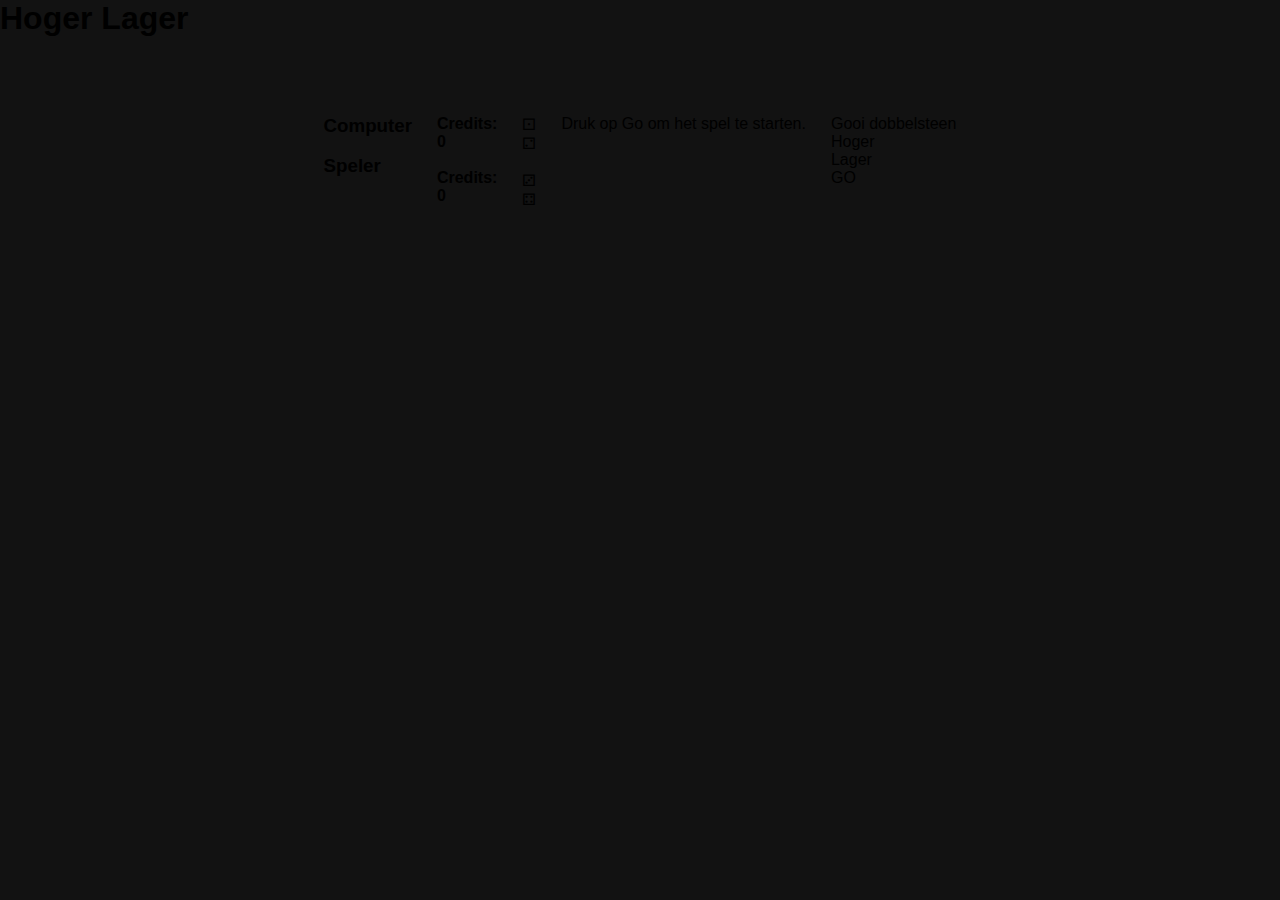
==== Hoger_en_Lager/index.html @ fd084a2e "up" ====
<!DOCTYPE html>
<html lang="en">

<head>
    <meta charset="UTF-8">
    <meta http-equiv="X-UA-Compatible" content="IE=edge">
    <meta name="viewport" content="width=device-width, initial-scale=1.0">
    <title>Hoger Lager</title>
    <link rel="stylesheet" href="/css/style.css">
    <link rel="stylesheet" href="https://fonts.googleapis.com/css?family=Tangerine">
</head>

<body>

    <div class="container">
        <header class="text-center">
            <h1>Hoger Lager</h1>
        </header>
        <main>
            <div class="headings">
                <div>&nbsp;</div>
                <div class="text-center">
                    <h3>Computer</h3>
                </div>
                <div>&nbsp;</div>
                <div class="text-center">
                    <h3>Speler</h3>
                </div>
                <div>&nbsp;</div>
            </div>
            <div class="credits">
                <div>&nbsp;</div>
                <div class="text-center">
                    <h4>Credits: <span class="computer-credits">0</span></h4>
                </div>
                <div>&nbsp;</div>
                <div class="text-center">
                    <h4>Credits: <span class="player-credits">0</span></h4>
                </div>
                <div>&nbsp;</div>
            </div>
            <div class="dices">
                <div>&nbsp;</div>
                <div class="dices-computer-player">
                    <div class="dice text-center computer-dice-one">&#9856;</div>
                    <div class="dice text-center computer-dice-two">&#9857;</div>
                </div>
                <div>&nbsp;</div>
                <div class="dices-player">
                    <div class="dice text-center player-dice-one">&#9858;</div>
                    <div class="dice text-center player-dice-two">&#9859;</div>
                </div>
                <div>&nbsp;</div>
            </div>
            <div class="message text-center">
                <div>&nbsp;</div>
                <div class="message-box">
                    <p>Druk op Go om het spel te starten.</p>
                </div>
                <div>&nbsp;</div>
            </div>
            <div class="controls">
                <div>&nbsp;</div>
                <div class="text-center player-dice-button-container">
                    <button class="dice-button">
                        Gooi dobbelsteen
                    </button>
                </div>
                <div class="text-center higher-button-container">
                    <button class="higher-button">
                        Hoger
                    </button>
                </div>
                <div class="text-center lower-button-container">
                    <button class="lower-button">
                        Lager
                    </button>
                </div>
                <div class="text-center go-button-container">
                    <button class="go-button">
                        GO
                    </button>
                </div>
                <div>&nbsp;</div>
            </div>
        </main>
    </div>


    <script src="/js/main.js"></script>
</body>

</html>
---- css/style.css ----
/*-----------------------------------*\
  #style.css
\*-----------------------------------*/

/*-----------------------------------*\
  #CUSTOM PROPERTY
\*-----------------------------------*/

:root {

  /**
   * colors
   */

  /* gradient */

  --bg-gradient-onyx: linear-gradient(
    to bottom right, 
    hsl(240, 1%, 25%) 3%, 
    hsl(0, 0%, 19%) 97%
  );
  --bg-gradient-jet: linear-gradient(
    to bottom right, 
    hsla(240, 1%, 18%, 0.251) 0%, 
    hsla(240, 2%, 11%, 0) 100%
  ), hsl(240, 2%, 13%);
  --bg-gradient-yellow-1: linear-gradient(
    to bottom right, 
    hsl(45, 100%, 71%) 0%, 
    hsla(36, 100%, 69%, 0) 50%
  );
  --bg-gradient-yellow-2: linear-gradient(
    135deg, 
    hsla(45, 100%, 71%, 0.251) 0%, 
    hsla(35, 100%, 68%, 0) 59.86%
  ), hsl(240, 2%, 13%);
  --border-gradient-onyx: linear-gradient(
    to bottom right, 
    hsl(0, 0%, 25%) 0%, 
    hsla(0, 0%, 25%, 0) 50%
  );
  --text-gradient-yellow: linear-gradient(
    to right, 
    hsl(45, 100%, 72%), 
    hsl(35, 100%, 68%)
  );

  /* solid */

  --jet: hsl(0, 0%, 22%);
  --onyx: hsl(240, 1%, 17%);
  --eerie-black-1: hsl(240, 2%, 13%);
  --eerie-black-2: hsl(240, 2%, 12%);
  --smoky-black: hsl(0, 0%, 7%);
  --white-1: hsl(0, 0%, 100%);
  --white-2: hsl(0, 0%, 98%);
  --orange-yellow-crayola: hsl(45, 100%, 72%);
  --vegas-gold: hsl(45, 54%, 58%);
  --light-gray: hsl(0, 0%, 84%);
  --light-gray-70: hsla(0, 0%, 84%, 0.7);
  --bittersweet-shimmer: hsl(0, 43%, 51%);

  /**
   * typography
   */

  /* font-family */
  --ff-poppins: 'Poppins', sans-serif;

  /* font-size */
  --fs-1: 24px;
  --fs-2: 18px;
  --fs-3: 17px;
  --fs-4: 16px;
  --fs-5: 15px;
  --fs-6: 14px;
  --fs-7: 13px;
  --fs-8: 11px;

  /* font-weight */
  --fw-300: 300;
  --fw-400: 400;
  --fw-500: 500;
  --fw-600: 600;

  /**
   * shadow
   */
  
  --shadow-1: -4px 8px 24px hsla(0, 0%, 0%, 0.25);
  --shadow-2: 0 16px 30px hsla(0, 0%, 0%, 0.25);
  --shadow-3: 0 16px 40px hsla(0, 0%, 0%, 0.25);
  --shadow-4: 0 25px 50px hsla(0, 0%, 0%, 0.15);
  --shadow-5: 0 24px 80px hsla(0, 0%, 0%, 0.25);

  /**
   * transition
   */

  --transition-1: 0.25s ease;
  --transition-2: 0.5s ease-in-out;

}





/*-----------------------------------*\
  #RESET
\*-----------------------------------*/

*, *::before, *::after {
  margin: 0;
  padding: 0;
  box-sizing: border-box;
}

a { text-decoration: none; }

li { list-style: none; }

img, ion-icon, a, button, time, span { display: block; }

button {
  font: inherit;
  background: none;
  border: none;
  text-align: left;
  cursor: pointer;
}

input, textarea {
  display: block;
  width: 100%;
  background: none;
  font: inherit;
}

::selection {
  background: var(--orange-yellow-crayola);
  color: var(--smoky-black);
}

:focus { outline-color: var(--orange-yellow-crayola); }

html { font-family: var(--ff-poppins); }

body { background: var(--smoky-black); }





/*-----------------------------------*\
  #REUSED STYLE
\*-----------------------------------*/

.sidebar,
article {
  background: var(--eerie-black-2);
  border: 1px solid var(--jet);
  border-radius: 20px;
  padding: 15px;
  box-shadow: var(--shadow-1);
  z-index: 1;
}

.separator {
  width: 100%;
  height: 1px;
  background: var(--jet);
  margin: 16px 0;
}

.icon-box {
  position: relative;
  background: var(--border-gradient-onyx);
  width: 30px;
  height: 30px;
  border-radius: 8px;
  display: flex;
  justify-content: center;
  align-items: center;
  font-size: 16px;
  color: var(--orange-yellow-crayola);
  box-shadow: var(--shadow-1);
  z-index: 1;
}

.icon-box::before {
  content: "";
  position: absolute;
  inset: 1px;
  background: var(--eerie-black-1);
  border-radius: inherit;
  z-index: -1;
}

.icon-box ion-icon { --ionicon-stroke-width: 35px; }

article { display: none; }

article.active {
  display: block;
  animation: fade 0.5s ease backwards;
}

@keyframes fade {
  0% { opacity: 0; }
  100% { opacity: 1; }
}

.h2,
.h3,
.h4,
.h5 {
  color: var(--white-2);
  text-transform: capitalize;
}

.h2 { font-size: var(--fs-1); }

.h3 { font-size: var(--fs-2); }

.h4 { font-size: var(--fs-4); }

.h5 {
  font-size: var(--fs-7);
  font-weight: var(--fw-500);
}

.article-title {
  position: relative;
  padding-bottom: 7px;
}

.article-title::after {
  content: "";
  position: absolute;
  bottom: 0;
  left: 0;
  width: 30px;
  height: 3px;
  background: var(--text-gradient-yellow);
  border-radius: 3px;
}

.has-scrollbar::-webkit-scrollbar {
  width: 5px; /* for vertical scrollbar */
  height: 5px; /* for horizontal scrollbar */
}

.has-scrollbar::-webkit-scrollbar-track {
  background: var(--onyx);
  border-radius: 5px;
}

.has-scrollbar::-webkit-scrollbar-thumb {
  background: var(--orange-yellow-crayola);
  border-radius: 5px;
}

.has-scrollbar::-webkit-scrollbar-button { width: 20px; }

.content-card {
  position: relative;
  background: var(--border-gradient-onyx);
  padding: 15px;
  padding-top: 45px;
  border-radius: 14px;
  box-shadow: var(--shadow-2);
  cursor: pointer;
  z-index: 1;
}

.content-card::before {
  content: "";
  position: absolute;
  inset: 1px;
  background: var(--bg-gradient-jet);
  border-radius: inherit;
  z-index: -1;
}





/*-----------------------------------*\
  #MAIN
\*-----------------------------------*/

main {
  margin: 15px 12px;
  margin-bottom: 75px;
  min-width: 259px;
}





/*-----------------------------------*\
  #SIDEBAR
\*-----------------------------------*/

.sidebar {
  margin-bottom: 15px;
  max-height: 112px;
  overflow: hidden;
  transition: var(--transition-2);
}

.sidebar.active { max-height: 405px; }

.sidebar-info {
  position: relative;
  display: flex;
  justify-content: flex-start;
  align-items: center;
  gap: 15px;
}

.avatar-box {
  background: var(--bg-gradient-onyx);
  border-radius: 20px;
}

.info-content .name {
  color: var(--white-2);
  font-size: var(--fs-3);
  font-weight: var(--fw-500);
  letter-spacing: -0.25px;
  margin-bottom: 10px;
}

.info-content .title {
  color: var(--white-1);
  background: var(--onyx);
  font-size: var(--fs-8);
  font-weight: var(--fw-300);
  width: max-content;
  padding: 3px 12px;
  border-radius: 8px;
}

.info_more-btn {
  position: absolute;
  top: -15px;
  right: -15px;
  border-radius: 0 15px;
  font-size: 13px;
  color: var(--orange-yellow-crayola);
  background: var(--border-gradient-onyx);
  padding: 10px;
  box-shadow: var(--shadow-2);
  transition: var(--transition-1);
  z-index: 1;
}

.info_more-btn::before {
  content: "";
  position: absolute;
  inset: 1px;
  border-radius: inherit;
  background: var(--bg-gradient-jet);
  transition: var(--transition-1);
  z-index: -1;
}

.info_more-btn:hover,
.info_more-btn:focus { background: var(--bg-gradient-yellow-1); }

.info_more-btn:hover::before,
.info_more-btn:focus::before { background: var(--bg-gradient-yellow-2); }

.info_more-btn span { display: none; }

.sidebar-info_more {
  opacity: 0;
  visibility: hidden;
  transition: var(--transition-2);
}

.sidebar.active .sidebar-info_more {
  opacity: 1;
  visibility: visible;
}

.contacts-list {
  display: grid;
  grid-template-columns: 1fr;
  gap: 16px;
}

.contact-item {
  min-width: 100%;
  display: flex;
  align-items: center;
  gap: 16px;
}

.contact-info {
  max-width: calc(100% - 46px);
  width: calc(100% - 46px);
}

.contact-title {
  color: var(--light-gray-70);
  font-size: var(--fs-8);
  text-transform: uppercase;
  margin-bottom: 2px;
}

.contact-info :is(.contact-link, time, address) {
  color: var(--white-2);
  font-size: var(--fs-7);
}

.contact-info address { font-style: normal; }

.social-list {
  display: flex;
  justify-content: flex-start;
  align-items: center;
  gap: 15px;
  padding-bottom: 4px;
  padding-left: 7px;
}

.social-item .social-link {
  color: var(--light-gray-70);
  font-size: 18px;
}


.social-item .social-link:hover { color: var(--light-gray); }





/*-----------------------------------*\
  #NAVBAR
\*-----------------------------------*/

.navbar {
  position: fixed;
  bottom: 0;
  left: 0;
  width: 100%;
  background: hsla(240, 1%, 17%, 0.75);
  backdrop-filter: blur(10px);
  border: 1px solid var(--jet);
  border-radius: 12px 12px 0 0;
  box-shadow: var(--shadow-2);
  z-index: 5;
}

.navbar-list {
  display: flex;
  flex-wrap: wrap;
  justify-content: center;
  align-items: center;
  padding: 0 10px;
}

.navbar-link {
  color: var(--light-gray);
  font-size: var(--fs-8);
  padding: 20px 7px;
  transition: color var(--transition-1);
}

.navbar-link:hover,
.navbar-link:focus { color: var(--light-gray-70); }

.navbar-link.active { color: var(--orange-yellow-crayola); }





/*-----------------------------------*\
  #ABOUT
\*-----------------------------------*/

.about .article-title { margin-bottom: 15px; }

.about-text {
  color: var(--light-gray);
  font-size: var(--fs-6);
  font-weight: var(--fw-300);
  line-height: 1.6;
}

.about-text p { margin-bottom: 15px; }



/**
 * #service 
 */

.service { margin-bottom: 35px; }

.service-title { margin-bottom: 20px; }

.service-list {
  display: grid;
  grid-template-columns: 1fr;
  gap: 20px;
}

.service-item {
  position: relative;
  background: var(--border-gradient-onyx);
  padding: 20px;
  border-radius: 14px;
  box-shadow: var(--shadow-2);
  z-index: 1;
}

.service-item::before {
  content: "";
  position: absolute;
  inset: 1px;
  background: var(--bg-gradient-jet);
  border-radius: inherit;
  z-index: -1;
}

.service-icon-box { margin-bottom: 10px; }

.service-icon-box img { margin: auto; }

.service-content-box { text-align: center; }

.service-item-title { margin-bottom: 7px; }

.service-item-text {
  color: var(--light-gray);
  font-size: var(--fs-6);
  font-weight: var(--fw-3);
  line-height: 1.6;
}


/**
 * #testimonials 
 */

.testimonials { margin-bottom: 30px; }

.testimonials-title { margin-bottom: 20px; }

.testimonials-list {
  display: flex;
  justify-content: flex-start;
  align-items: flex-start;
  gap: 15px;
  margin: 0 -15px;
  padding: 25px 15px;
  padding-bottom: 35px;
  overflow-x: auto;
  scroll-behavior: smooth;
  overscroll-behavior-inline: contain;
  scroll-snap-type: inline mandatory;
}

.testimonials-item {
  min-width: 100%;
  scroll-snap-align: center;
}

.testimonials-avatar-box {
  position: absolute;
  top: 0;
  left: 0;
  transform: translate(15px, -25px);
  background: var(--bg-gradient-onyx);
  border-radius: 14px;
  box-shadow: var(--shadow-1);
}

.testimonials-item-title { margin-bottom: 7px; }

.testimonials-text {
  color: var(--light-gray);
  font-size: var(--fs-6);
  font-weight: var(--fw-300);
  line-height: 1.6;
  display: -webkit-box;
  line-clamp: 4;
  -webkit-line-clamp: 4;
  -webkit-box-orient: vertical;
  overflow: hidden;
}


/**
 * #testimonials-modal
 */

.modal-container {
  position: fixed;
  top: 0;
  left: 0;
  width: 100%;
  height: 100%;
  display: flex;
  justify-content: center;
  align-items: center;
  overflow-y: auto;
  overscroll-behavior: contain;
  z-index: 20;
  pointer-events: none;
  visibility: hidden;
}

.modal-container::-webkit-scrollbar { display: none; }

.modal-container.active {
  pointer-events: all;
  visibility: visible;
}

.overlay {
  position: fixed;
  top: 0;
  left: 0;
  width: 100%;
  height: 100vh;
  background: hsl(0, 0%, 5%);
  opacity: 0;
  visibility: hidden;
  pointer-events: none;
  z-index: 1;
  transition: var(--transition-1);
}

.overlay.active {
  opacity: 0.8;
  visibility: visible;
  pointer-events: all;
}

.testimonials-modal {
  background: var(--eerie-black-2);
  position: relative;
  padding: 15px;
  margin: 15px 12px;
  border: 1px solid var(--jet);
  border-radius: 14px;
  box-shadow: var(--shadow-5);
  transform: scale(1.2);
  opacity: 0;
  transition: var(--transition-1);
  z-index: 2;
}

.modal-container.active .testimonials-modal {
  transform: scale(1);
  opacity: 1;
}

.modal-close-btn {
  position: absolute;
  top: 15px;
  right: 15px;
  background: var(--onyx);
  border-radius: 8px;
  width: 32px;
  height: 32px;
  display: flex;
  justify-content: center;
  align-items: center;
  color: var(--white-2);
  font-size: 18px;
  opacity: 0.7;
}

.modal-close-btn:hover,
.modal-close-btn:focus { opacity: 1; }

.modal-close-btn ion-icon { --ionicon-stroke-width: 50px; }

.modal-avatar-box {
  background: var(--bg-gradient-onyx);
  width: max-content;
  border-radius: 14px;
  margin-bottom: 15px;
  box-shadow: var(--shadow-2);
}

.modal-img-wrapper > img { display: none; }

.modal-title { margin-bottom: 4px; }

.modal-content time {
  font-size: var(--fs-6);
  color: var(--light-gray-70);
  font-weight: var(--fw-300);
  margin-bottom: 10px;
}

.modal-content p {
  color: var(--light-gray);
  font-size: var(--fs-6);
  font-weight: var(--fw-300);
  line-height: 1.6;
}


/**
 * #clients 
 */

.clients { margin-bottom: 15px; }

.clients-list {
  display: flex;
  justify-content: flex-start;
  align-items: flex-start;
  gap: 15px;
  margin: 0 -15px;
  padding: 25px;
  padding-bottom: 25px;
  overflow-x: auto;
  scroll-behavior: smooth;
  overscroll-behavior-inline: contain;
  scroll-snap-type: inline mandatory;
  scroll-padding-inline: 25px;
}

.clients-item {
  min-width: 50%;
  scroll-snap-align: start;
}

.clients-item img {
  width: 100%;
  filter: grayscale(1);
  transition: var(--transition-1);
}

.clients-item img:hover { filter: grayscale(0); }





/*-----------------------------------*\
  #RESUME
\*-----------------------------------*/

.article-title { margin-bottom: 30px; }


/**
 * education and experience 
 */

.timeline { margin-bottom: 30px; }

.timeline .title-wrapper {
  display: flex;
  align-items: center;
  gap: 15px;
  margin-bottom: 25px;
}

.timeline-list {
  font-size: var(--fs-6);
  margin-left: 45px;
}

.timeline-item { position: relative; }

.timeline-item:not(:last-child) { margin-bottom: 20px; }

.timeline-item-title {
  font-size: var(--fs-6);
  line-height: 1.3;
  margin-bottom: 7px;
}

.timeline-list span {
  color: var(--vegas-gold);
  font-weight: var(--fw-400);
  line-height: 1.6;
}

.timeline-item:not(:last-child)::before {
  content: "";
  position: absolute;
  top: -25px;
  left: -30px;
  width: 1px;
  height: calc(100% + 50px);
  background: var(--jet);
}

.timeline-item::after {
  content: "";
  position: absolute;
  top: 5px;
  left: -33px;
  height: 6px;
  width: 6px;
  background: var(--text-gradient-yellow);
  border-radius: 50%;
  box-shadow: 0 0 0 4px var(--jet);
}

.timeline-text {
  color: var(--light-gray);
  font-weight: var(--fw-300);
  line-height: 1.6;
}


/**
 * skills 
 */

.skills-title { margin-bottom: 20px; }

.skills-list { padding: 20px; }


.skills-item:not(:last-child) { margin-bottom: 15px; }

.skill .title-wrapper {
  display: flex;
  align-items: center;
  gap: 5px;
  margin-bottom: 8px;
}

.skill .title-wrapper data {
  color: var(--light-gray);
  font-size: var(--fs-7);
  font-weight: var(--fw-300);
}

.skill-progress-bg {
  background: var(--jet);
  width: 100%;
  height: 8px;
  border-radius: 10px;
}

.skill-progress-fill {
  background: var(--text-gradient-yellow);
  height: 100%;
  border-radius: inherit;
}





/*-----------------------------------*\
  #PORTFOLIO
\*-----------------------------------*/

.filter-list { display: none; }

.filter-select-box {
  position: relative;
  margin-bottom: 25px;
}

.filter-select {
  background: var(--eerie-black-2);
  color: var(--light-gray);
  display: flex;
  justify-content: space-between;
  align-items: center;
  width: 100%;
  padding: 12px 16px;
  border: 1px solid var(--jet);
  border-radius: 14px;
  font-size: var(--fs-6);
  font-weight: var(--fw-300);
}

.filter-select.active .select-icon { transform: rotate(0.5turn); }

.select-list {
  background: var(--eerie-black-2);
  position: absolute;
  top: calc(100% + 6px);
  width: 100%;
  padding: 6px;
  border: 1px solid var(--jet);
  border-radius: 14px;
  z-index: 2;
  opacity: 0;
  visibility: hidden;
  pointer-events: none;
  transition: 0.15s ease-in-out;
}

.filter-select.active + .select-list {
  opacity: 1;
  visibility: visible;
  pointer-events: all;
}

.select-item button {
  background: var(--eerie-black-2);
  color: var(--light-gray);
  font-size: var(--fs-6);
  font-weight: var(--fw-300);
  text-transform: capitalize;
  width: 100%;
  padding: 8px 10px;
  border-radius: 8px;
}

.select-item button:hover { --eerie-black-2: hsl(240, 2%, 20%); }

.project-list {
  display: grid;
  grid-template-columns: 1fr;
  gap: 30px;
  margin-bottom: 10px;
}

.project-item { display: none; }

.project-item.active {
  display: block;
  animation: scaleUp 0.25s ease forwards;
}

@keyframes scaleUp {
  0% { transform: scale(0.5); }
  100% { transform: scale(1); }
}

.project-item > a { width: 100%; }

.project-img {
  position: relative;
  width: 100%;
  height: 200px;
  border-radius: 16px;
  overflow: hidden;
  margin-bottom: 15px;
}

.project-img::before {
  content: "";
  position: absolute;
  top: 0;
  left: 0;
  width: 100%;
  height: 100%;
  background: transparent;
  z-index: 1;
  transition: var(--transition-1);
}

.project-item > a:hover .project-img::before { background: hsla(0, 0%, 0%, 0.5); }

.project-item-icon-box {
  --scale: 0.8;

  background: var(--jet);
  color: var(--orange-yellow-crayola);
  position: absolute;
  top: 50%;
  left: 50%;
  transform: translate(-50%, -50%) scale(var(--scale));
  font-size: 20px;
  padding: 18px;
  border-radius: 12px;
  opacity: 0;
  z-index: 1;
  transition: var(--transition-1);
}

.project-item > a:hover .project-item-icon-box {
  --scale: 1;
  opacity: 1;
}

.project-item-icon-box ion-icon { --ionicon-stroke-width: 50px; }

.project-img img {
  width: 100%;
  height: 100%;
  object-fit: cover;
  transition: var(--transition-1);
}

.project-item > a:hover img { transform: scale(1.1); }

.project-title,
.project-category { margin-left: 10px; }

.project-title {
  color: var(--white-2);
  font-size: var(--fs-5);
  font-weight: var(--fw-400);
  text-transform: capitalize;
  line-height: 1.3;
}

.project-category {
  color: var(--light-gray-70);
  font-size: var(--fs-6);
  font-weight: var(--fw-300);
}





/*-----------------------------------*\
  #BLOG
\*-----------------------------------*/

.blog-posts { margin-bottom: 10px; }

.blog-posts-list {
  display: grid;
  grid-template-columns: 1fr;
  gap: 20px;
}

.blog-post-item > a {
  position: relative;
  background: var(--border-gradient-onyx);
  height: 100%;
  box-shadow: var(--shadow-4);
  border-radius: 16px;
  z-index: 1;
}

.blog-post-item > a::before {
  content: "";
  position: absolute;
  inset: 1px;
  border-radius: inherit;
  background: var(--eerie-black-1);
  z-index: -1;
}

.blog-banner-box {
  width: 100%;
  height: 200px;
  border-radius: 12px;
  overflow: hidden;
}

.blog-banner-box img {
  width: 100%;
  height: 100%;
  object-fit: cover;
  transition: var(--transition-1);
}

.blog-post-item > a:hover .blog-banner-box img { transform: scale(1.1); }

.blog-content { padding: 15px; }

.blog-meta {
  display: flex;
  justify-content: flex-start;
  align-items: center;
  gap: 7px;
  margin-bottom: 10px;
}

.blog-meta :is(.blog-category, time) {
  color: var(--light-gray-70);
  font-size: var(--fs-6);
  font-weight: var(--fw-300);
}

.blog-meta .dot {
  background: var(--light-gray-70);
  width: 4px;
  height: 4px;
  border-radius: 4px;
}

.blog-item-title {
  margin-bottom: 10px;
  line-height: 1.3;
  transition: var(--transition-1);
}

.blog-post-item > a:hover .blog-item-title { color: var(--orange-yellow-crayola); }

.blog-text {
  color: var(--light-gray);
  font-size: var(--fs-6);
  font-weight: var(--fw-300);
  line-height: 1.6;
}





/*-----------------------------------*\
  #CONTACT
\*-----------------------------------*/

.mapbox {
  position: relative;
  height: 250px;
  width: 100%;
  border-radius: 16px;
  margin-bottom: 30px;
  border: 1px solid var(--jet);
  overflow: hidden;
}

.mapbox figure { height: 100%; }

.mapbox iframe {
  width: 100%;
  height: 100%;
  border: none;
  filter: grayscale(1) invert(1);
}

.contact-form { margin-bottom: 10px; }

.form-title { margin-bottom: 20px; }

.input-wrapper {
  display: grid;
  grid-template-columns: 1fr;
  gap: 25px;
  margin-bottom: 25px;
}

.form-input {
  color: var(--white-2);
  font-size: var(--fs-6);
  font-weight: var(--fw-400);
  padding: 13px 20px;
  border: 1px solid var(--jet);
  border-radius: 14px;
  outline: none;
}

.form-input::placeholder { font-weight: var(--fw-500); }

.form-input:focus { border-color: var(--orange-yellow-crayola); }

textarea.form-input {
  min-height: 100px;
  height: 120px;
  max-height: 200px;
  resize: vertical;
  margin-bottom: 25px;
}

textarea.form-input::-webkit-resizer { display: none; }

.form-input:focus:invalid { border-color: var(--bittersweet-shimmer); }

.form-btn {
  position: relative;
  width: 100%;
  background: var(--border-gradient-onyx);
  color: var(--orange-yellow-crayola);
  display: flex;
  justify-content: center;
  align-items: center;
  gap: 10px;
  padding: 13px 20px;
  border-radius: 14px;
  font-size: var(--fs-6);
  text-transform: capitalize;
  box-shadow: var(--shadow-3);
  z-index: 1;
  transition: var(--transition-1);
}

.form-btn::before {
  content: "";
  position: absolute;
  inset: 1px;
  background: var(--bg-gradient-jet);
  border-radius: inherit;
  z-index: -1;
  transition: var(--transition-1);
}

.form-btn ion-icon { font-size: 16px; }

.form-btn:hover { background: var(--bg-gradient-yellow-1); }

.form-btn:hover::before { background: var(--bg-gradient-yellow-2); }

.form-btn:disabled {
  opacity: 0.7;
  cursor: not-allowed;
}

.form-btn:disabled:hover { background: var(--border-gradient-onyx); }

.form-btn:disabled:hover::before { background: var(--bg-gradient-jet); }





/*-----------------------------------*\
  #RESPONSIVE
\*-----------------------------------*/

/**
 * responsive larger than 450px screen
 */

@media (min-width: 450px) {

  /**
   * client
   */

  .clients-item { min-width: calc(33.33% - 10px); }



  /**
   * #PORTFOLIO, BLOG 
   */

  .project-img,
  .blog-banner-box { height: auto; }

}





/**
 * responsive larger than 580px screen
 */

@media (min-width: 580px) {

  /**
   * CUSTOM PROPERTY
   */

  :root {

    /**
     * typography
     */

    --fs-1: 32px;
    --fs-2: 24px;
    --fs-3: 26px;
    --fs-4: 18px;
    --fs-6: 15px;
    --fs-7: 15px;
    --fs-8: 12px;

  }



  /**
   * #REUSED STYLE
   */

  .sidebar, article {
    width: 520px;
    margin-inline: auto;
    padding: 30px;
  }

  .article-title {
    font-weight: var(--fw-600);
    padding-bottom: 15px;
  }

  .article-title::after {
    width: 40px;
    height: 5px;
  }

  .icon-box {
    width: 48px;
    height: 48px;
    border-radius: 12px;
    font-size: 18px;
  }



  /**
   * #MAIN
   */

  main {
    margin-top: 60px;
    margin-bottom: 100px;
  }



  /**
   * #SIDEBAR
   */

  .sidebar {
    max-height: 180px;
    margin-bottom: 30px;
  }

  .sidebar.active { max-height: 584px; }

  .sidebar-info { gap: 25px; }

  .avatar-box { border-radius: 30px; }

  .avatar-box img { width: 120px; }

  .info-content .name { margin-bottom: 15px; }

  .info-content .title { padding: 5px 18px; }

  .info_more-btn {
    top: -30px;
    right: -30px;
    padding: 10px 15px;
  }

  .info_more-btn span {
    display: block;
    font-size: var(--fs-8);
  }

  .info_more-btn ion-icon { display: none; }

  .separator { margin: 32px 0; }

  .contacts-list { gap: 20px; }

  .contact-info {
    max-width: calc(100% - 64px);
    width: calc(100% - 64px);
  }



  /**
   * #NAVBAR
   */

  .navbar { border-radius: 20px 20px 0 0; }

  .navbar-list { gap: 20px; }

  .navbar-link { --fs-8: 14px; }



  /**
   * #ABOUT
   */

  .about .article-title { margin-bottom: 20px; }

  .about-text { margin-bottom: 40px; }

  /* service */

  .service-item {
    display: flex;
    justify-content: flex-start;
    align-items: flex-start;
    gap: 18px;
    padding: 30px;
  }

  .service-icon-box {
    margin-bottom: 0;
    margin-top: 5px;
  }

  .service-content-box { text-align: left; }

  /* testimonials */

  .testimonials-title { margin-bottom: 25px; }

  .testimonials-list {
    gap: 30px;
    margin: 0 -30px;
    padding: 30px;
    padding-bottom: 35px;
  }

  .content-card {
    padding: 30px;
    padding-top: 25px;
  }

  .testimonials-avatar-box {
    transform: translate(30px, -30px);
    border-radius: 20px;
  }

  .testimonials-avatar-box img { width: 80px; }

  .testimonials-item-title {
    margin-bottom: 10px;
    margin-left: 95px;
  }

  .testimonials-text {
    line-clamp: 2;
    -webkit-line-clamp: 2;
  }

  /* testimonials modal */

  .modal-container { padding: 20px; }

  .testimonials-modal {
    display: flex;
    justify-content: flex-start;
    align-items: stretch;
    gap: 25px;
    padding: 30px;
    border-radius: 20px;
  }

  .modal-img-wrapper {
    display: flex;
    flex-direction: column;
    align-items: center;
  }

  .modal-avatar-box {
    border-radius: 18px;
    margin-bottom: 0;
  }

  .modal-avatar-box img { width: 65px; }

  .modal-img-wrapper > img {
    display: block;
    flex-grow: 1;
    width: 35px;
  }

  /* clients */

  .clients-list {
    gap: 50px;
    margin: 0 -30px;
    padding: 45px;
    scroll-padding-inline: 45px;
  }

  .clients-item { min-width: calc(33.33% - 35px); }



  /**
   * #RESUME
   */

  .timeline-list { margin-left: 65px; }

  .timeline-item:not(:last-child)::before { left: -40px; }

  .timeline-item::after {
    height: 8px;
    width: 8px;
    left: -43px;
  }

  .skills-item:not(:last-child) { margin-bottom: 25px; }



  /**
   * #PORTFOLIO, BLOG
   */

  .project-img, .blog-banner-box { border-radius: 16px; }

  .blog-posts-list { gap: 30px; }

  .blog-content { padding: 25px; }



  /**
   * #CONTACT
   */

  .mapbox {
    height: 380px;
    border-radius: 18px;
  }

  .input-wrapper {
    gap: 30px;
    margin-bottom: 30px;
  }

  .form-input { padding: 15px 20px; }

  textarea.form-input { margin-bottom: 30px; }

  .form-btn {
    --fs-6: 16px;
    padding: 16px 20px;
  }

  .form-btn ion-icon { font-size: 18px; }

}





/**
 * responsive larger than 768px screen
 */

@media (min-width: 768px) {

  /**
   * REUSED STYLE
   */

  .sidebar, article { width: 700px; }

  .has-scrollbar::-webkit-scrollbar-button { width: 100px; }



  /**
   * SIDEBAR
   */

  .contacts-list {
    grid-template-columns: 1fr 1fr;
    gap: 30px 15px;
  }



  /**
   * NAVBAR
   */

  .navbar-link { --fs-8: 15px; }



  /**
   * ABOUT
   */

  /* testimonials modal */

  .testimonials-modal {
    gap: 35px;
    max-width: 680px;
  }

  .modal-avatar-box img { width: 80px; }



  /**
   * PORTFOLIO
   */

  .article-title { padding-bottom: 20px; }

  .filter-select-box { display: none; }

  .filter-list {
    display: flex;
    justify-content: flex-start;
    align-items: center;
    gap: 25px;
    padding-left: 5px;
    margin-bottom: 30px;
  }

  .filter-item button {
    color: var(--light-gray);
    font-size: var(--fs-5);
    transition: var(--transition-1);
  }

  .filter-item button:hover { color: var(--light-gray-70); }

  .filter-item button.active { color: var(--orange-yellow-crayola); }

  /* portfolio and blog grid */

  .project-list, .blog-posts-list { grid-template-columns: 1fr 1fr; }



  /**
   * CONTACT
   */

  .input-wrapper { grid-template-columns: 1fr 1fr; }

  .form-btn {
    width: max-content;
    margin-left: auto;
  }
  
}





/**
 * responsive larger than 1024px screen
 */

@media (min-width: 1024px) {

  /**
   * CUSTOM PROPERTY
   */

  :root {

    /**
    * shadow
    */

    --shadow-1: -4px 8px 24px hsla(0, 0%, 0%, 0.125);
    --shadow-2: 0 16px 30px hsla(0, 0%, 0%, 0.125);
    --shadow-3: 0 16px 40px hsla(0, 0%, 0%, 0.125);

  }



  /**
   * REUSED STYLE
   */

  .sidebar, article {
    width: 950px;
    box-shadow: var(--shadow-5);
  }



  /**
   * MAIN 
   */

  main { margin-bottom: 60px; }

  .main-content {
    position: relative;
    width: max-content;
    margin: auto;
  }



  /**
   * NAVBAR
   */

  .navbar {
    position: absolute;
    bottom: auto;
    top: 0;
    left: auto;
    right: 0;
    width: max-content;
    border-radius: 0 20px;
    padding: 0 20px;
    box-shadow: none;
  }

  .navbar-list {
    gap: 30px;
    padding: 0 20px;
  }

  .navbar-link { font-weight: var(--fw-500); }



  /**
   * ABOUT
   */

  /* service */

  .service-list {
    grid-template-columns: 1fr 1fr;
    gap: 20px 25px;
  }

  /* testimonials */

  .testimonials-item { min-width: calc(50% - 15px); }

  /* clients */

  .clients-item { min-width: calc(25% - 38px); }



  /**
   * PORTFOLIO
   */

  .project-list { grid-template-columns: repeat(3, 1fr); }



  /**
   * BLOG
   */

  .blog-banner-box { height: 230px; }

}





/**
 * responsive larger than 1250px screen
 */

@media (min-width: 1250px) {

  /**
   * RESET
   */

  body::-webkit-scrollbar { width: 20px; }

  body::-webkit-scrollbar-track { background: var(--smoky-black); }

  body::-webkit-scrollbar-thumb {
    border: 5px solid var(--smoky-black);
    background: hsla(0, 0%, 100%, 0.1);
    border-radius: 20px;
    box-shadow: inset 1px 1px 0 hsla(0, 0%, 100%, 0.11),
                inset -1px -1px 0 hsla(0, 0%, 100%, 0.11);
  }

  body::-webkit-scrollbar-thumb:hover { background: hsla(0, 0%, 100%, 0.15); }

  body::-webkit-scrollbar-button { height: 60px; }



  /**
   * REUSED STYLE
   */

  .sidebar, article { width: auto; }

  article { min-height: 100%; }



  /**
   * MAIN
   */

  main {
    max-width: 1200px;
    margin-inline: auto;
    display: flex;
    justify-content: center;
    align-items: stretch;
    gap: 25px;
  }

  .main-content {
    min-width: 75%;
    width: 75%;
    margin: 0;
  }



  /**
   * SIDEBAR
   */

  .sidebar {
    position: sticky;
    top: 60px;
    max-height: max-content;
    height: 100%;
    margin-bottom: 0;
    padding-top: 60px;
    z-index: 1;
  }

  .sidebar-info { flex-direction: column; }

  .avatar-box img { width: 150px; }

  .info-content .name {
    white-space: nowrap;
    text-align: center;
  }

  .info-content .title { margin: auto; }

  .info_more-btn { display: none; }

  .sidebar-info_more {
    opacity: 1;
    visibility: visible;
  }

  .contacts-list { grid-template-columns: 1fr; }

  .contact-info :is(.contact-link) {
    white-space: nowrap;
    overflow: hidden;
    text-overflow: ellipsis;
  }

  .contact-info :is(.contact-link, time, address) {
    --fs-7: 14px;
    font-weight: var(--fw-300);
  }

  .separator:last-of-type {
    margin: 15px 0;
    opacity: 0;
  }

  .social-list { justify-content: center; }



  /**
	 * RESUME
	 */

  .timeline-text { max-width: 700px; }

}
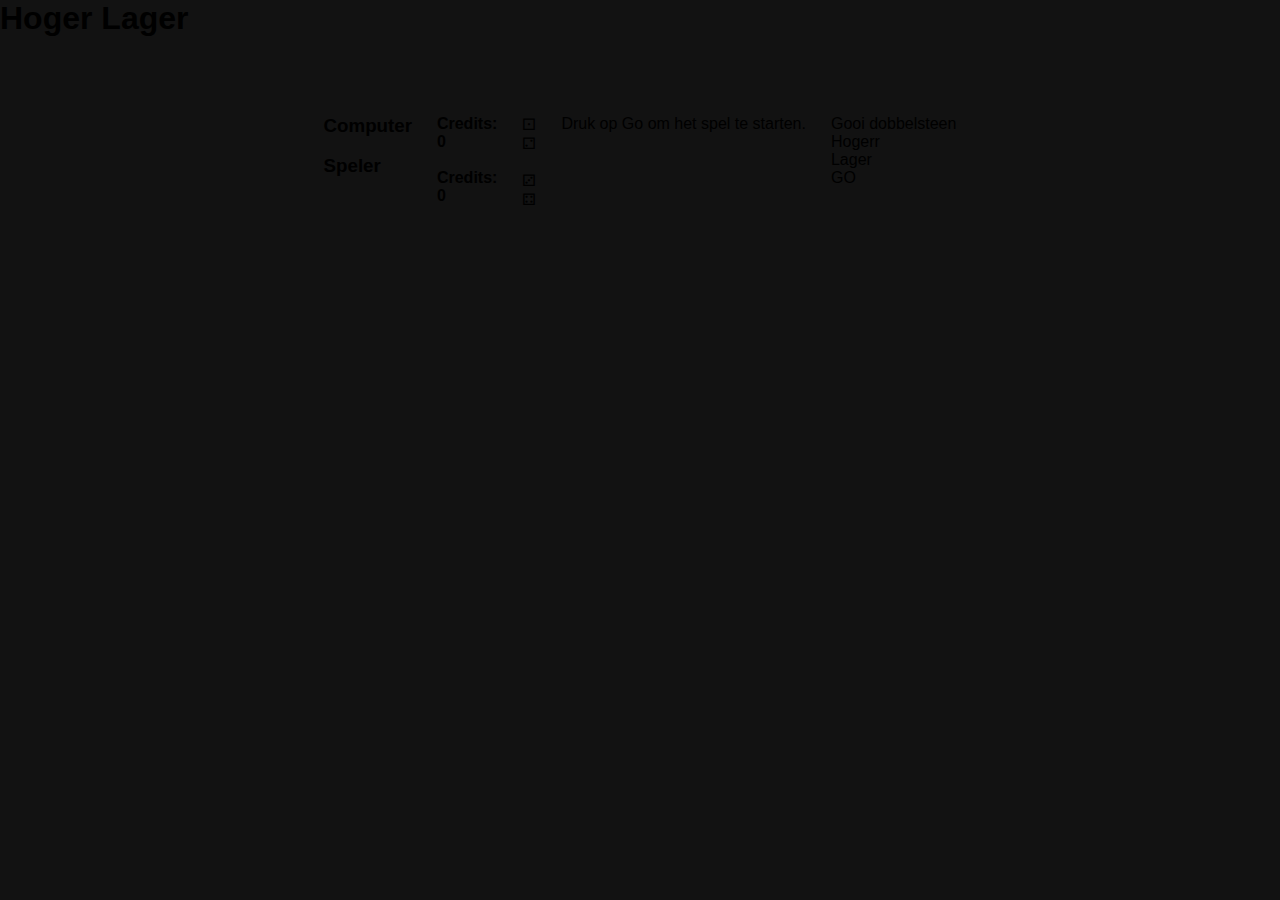
==== commit 1d924e9d: "up" ====
--- a/Hoger_en_Lager/index.html
+++ b/Hoger_en_Lager/index.html
@@ -68,7 +68,7 @@
                 </div>
                 <div class="text-center higher-button-container">
                     <button class="higher-button">
-                        Hoger
+                        Hogerr
                     </button>
                 </div>
                 <div class="text-center lower-button-container">
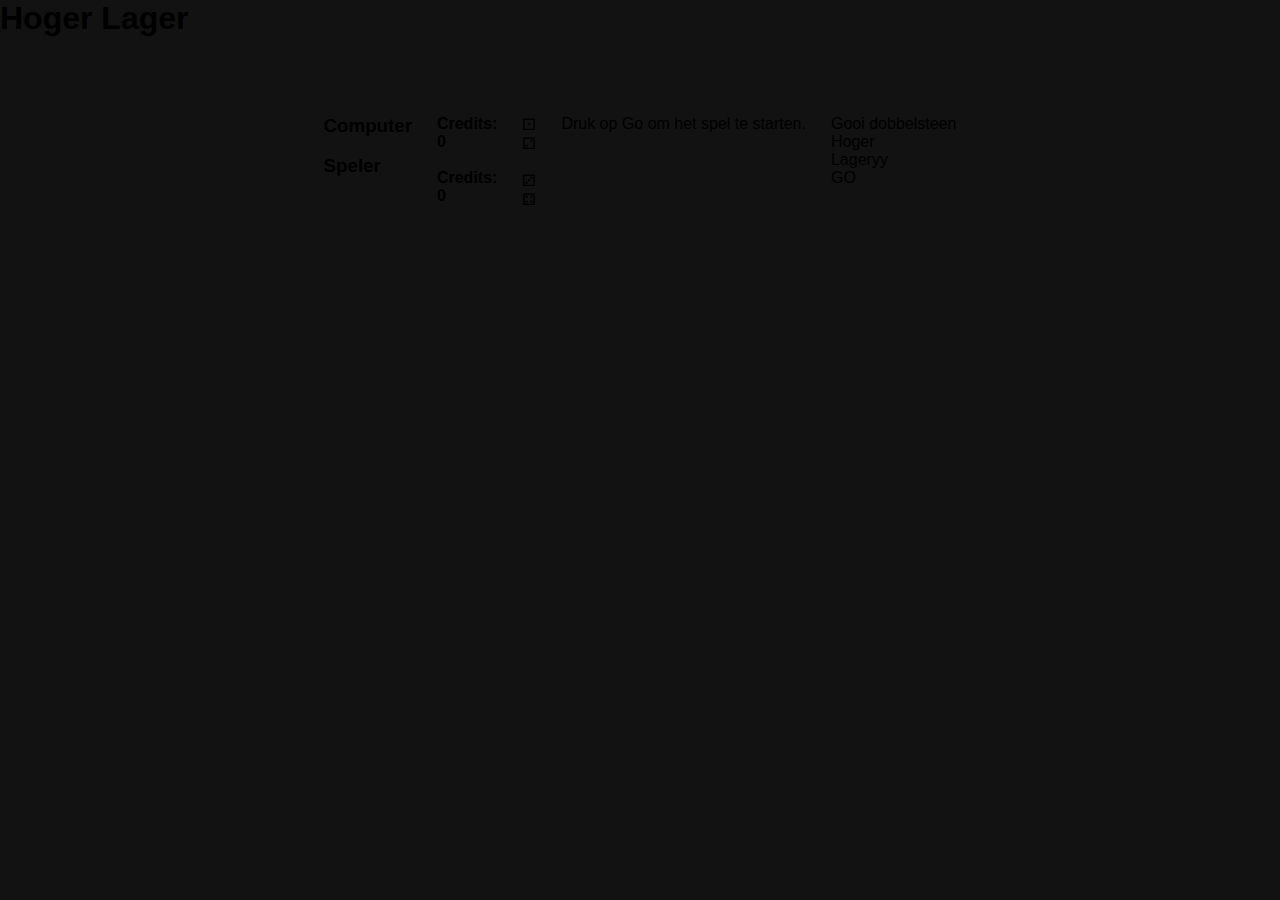
==== commit d5aa4eb7: "xa" ====
--- a/Hoger_en_Lager/index.html
+++ b/Hoger_en_Lager/index.html
@@ -68,12 +68,12 @@
                 </div>
                 <div class="text-center higher-button-container">
                     <button class="higher-button">
-                        Hogerr
+                        Hoger
                     </button>
                 </div>
                 <div class="text-center lower-button-container">
                     <button class="lower-button">
-                        Lager
+                        Lageryy
                     </button>
                 </div>
                 <div class="text-center go-button-container">
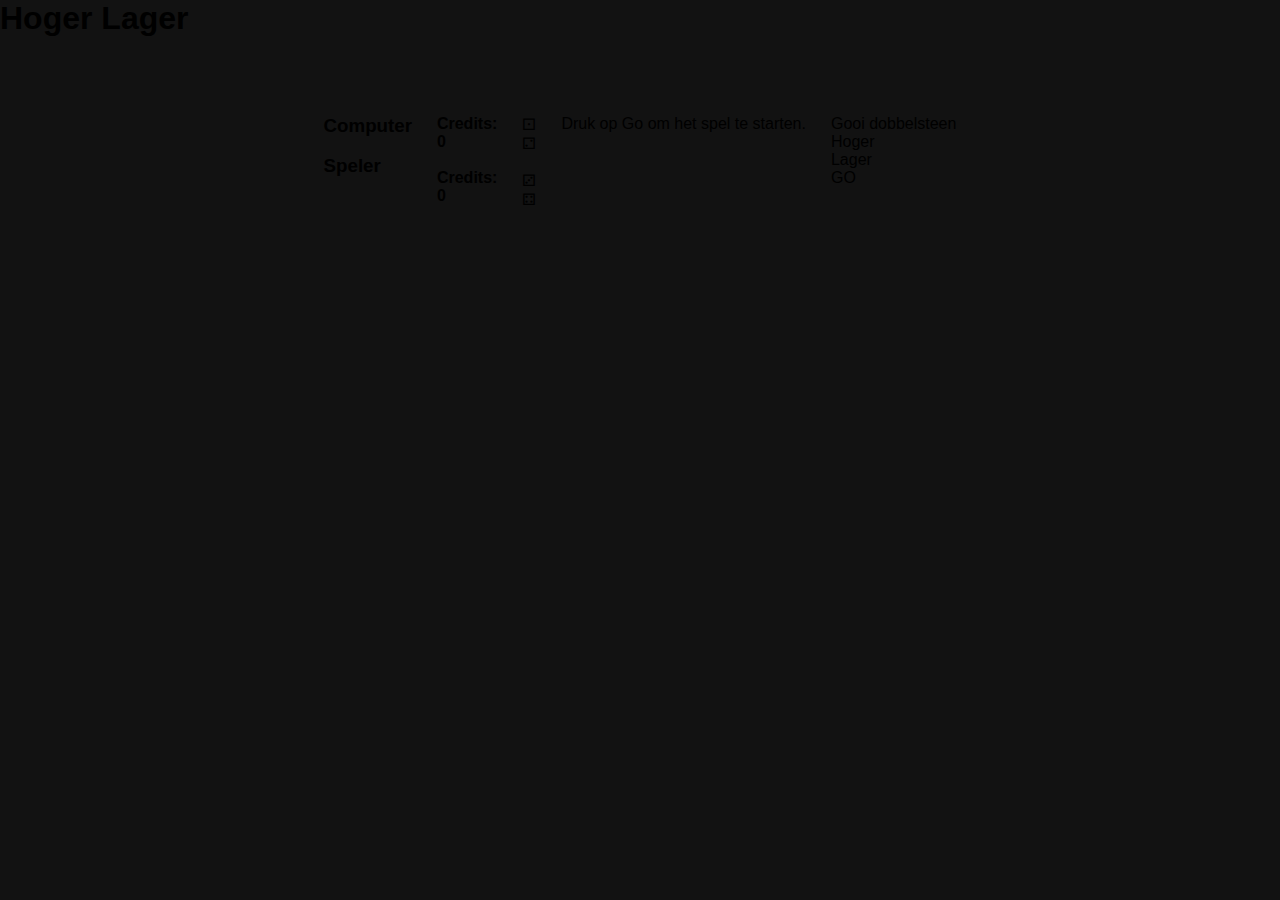
==== commit 1cf69355: "update" ====
--- a/Hoger_en_Lager/index.html
+++ b/Hoger_en_Lager/index.html
@@ -73,7 +73,7 @@
                 </div>
                 <div class="text-center lower-button-container">
                     <button class="lower-button">
-                        Lageryy
+                        Lager
                     </button>
                 </div>
                 <div class="text-center go-button-container">
